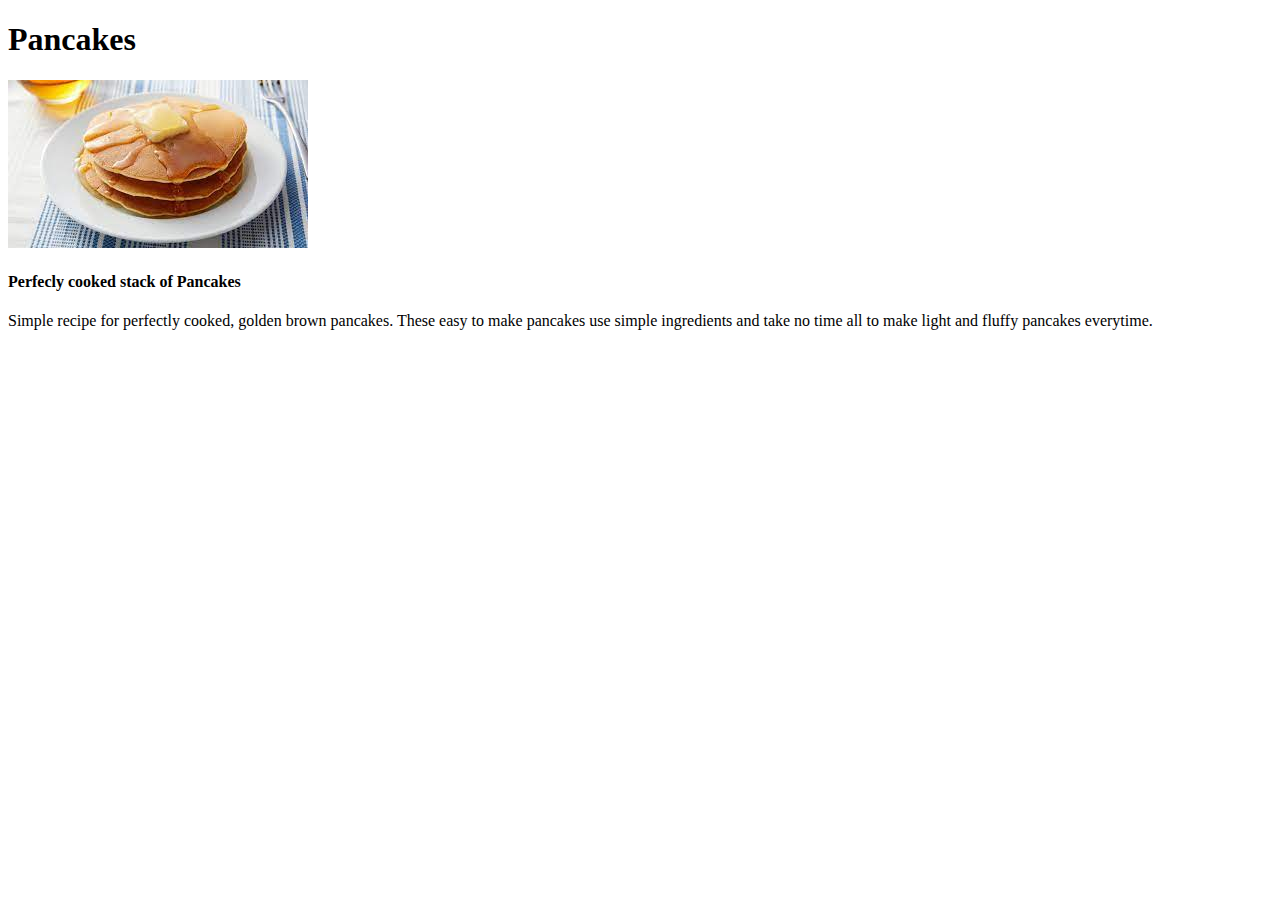
==== Recipes/pancakes.html @ 19b40e61 "linked pancake page, added igedient list and dirrections to pancake page" ====
<!DOCTYPE html>
<html lang="en">
<head>
    <meta charset="UTF-8">
    <meta http-equiv="X-UA-Compatible" content="IE=edge">
    <meta name="viewport" content="width=device-width, initial-scale=1.0">
    <title>Document</title>
</head>
<body>
    <h1>Pancakes</h1>
    <img src="../Images/pancake.jpeg" alt="Image of Pancakes">
    <h4>Perfecly cooked stack of Pancakes</h4>
    <p>Simple recipe for perfectly cooked, golden brown pancakes. These easy to make
        pancakes use simple ingredients and take no time all to make light and fluffy pancakes
        everytime. 
    </p>
    
    
</body>
</html>
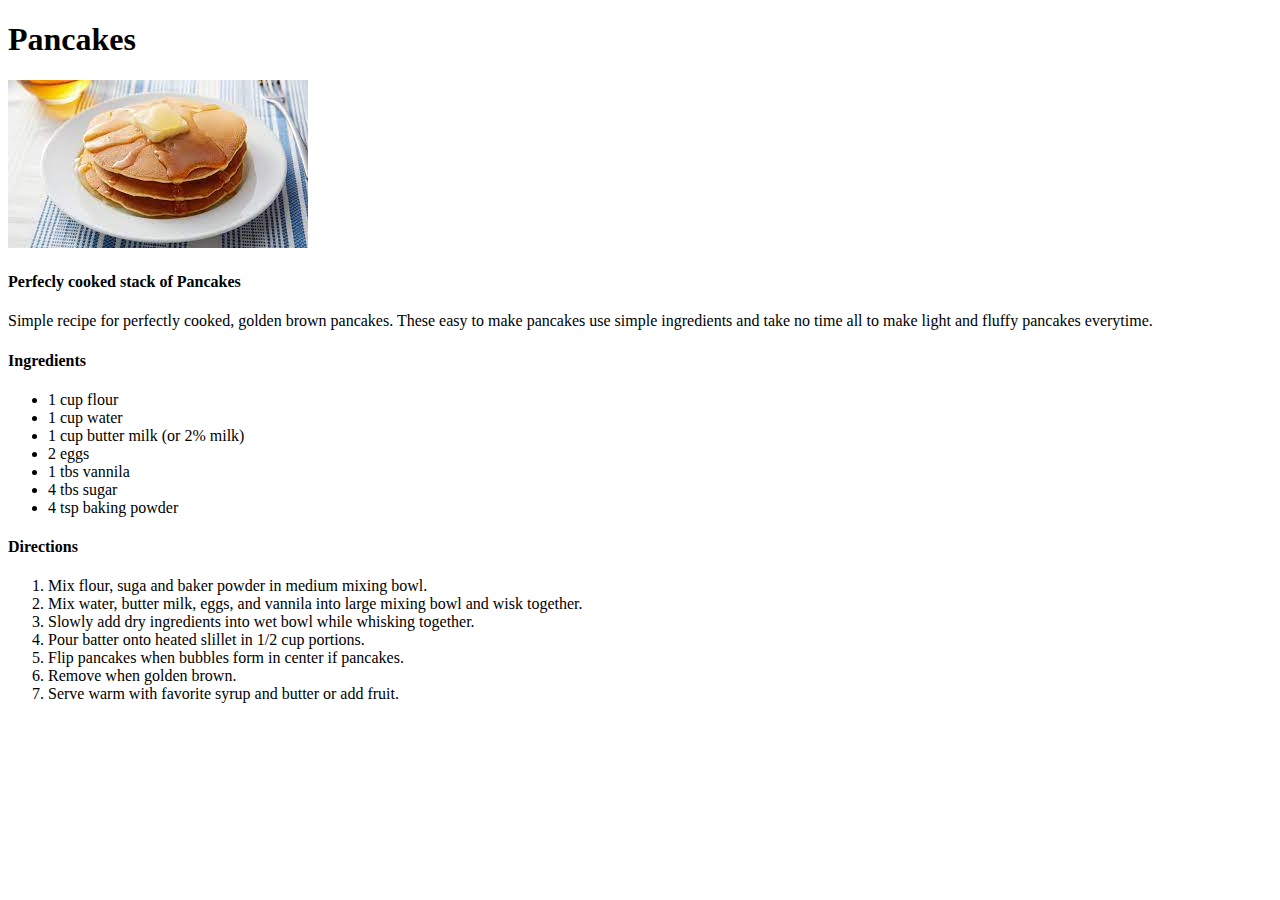
==== commit fc0e9ba9: "created french toast page" ====
--- a/Recipes/pancakes.html
+++ b/Recipes/pancakes.html
@@ -14,7 +14,28 @@
         pancakes use simple ingredients and take no time all to make light and fluffy pancakes
         everytime. 
     </p>
-    
+    <h4>Ingredients</h4>
+    <ul>
+        <li>1 cup flour</li>
+        <li>1 cup water</li>
+        <li>1 cup butter milk (or 2% milk)</li>
+        <li>2 eggs</li>
+        <li>1 tbs vannila</li>
+        <li>4 tbs sugar</li>
+        <li>4 tsp baking powder</li>
+    </ul>
+    <h4>Directions</h4>
+    <ol>
+        <li>Mix flour, suga and baker powder in medium mixing bowl.</li>
+        <li>Mix water, butter milk, eggs, and vannila into large mixing bowl
+            and wisk together.
+        </li>
+        <li>Slowly add dry ingredients into wet bowl while whisking together. </li>
+        <li>Pour batter onto heated slillet in 1/2 cup portions.</li>
+        <li>Flip pancakes when bubbles form in center if pancakes.</li>
+        <li>Remove when golden brown.</li>
+        <li>Serve warm with favorite syrup and butter or add fruit.</li>
+    </ol>
     
 </body>
 </html>